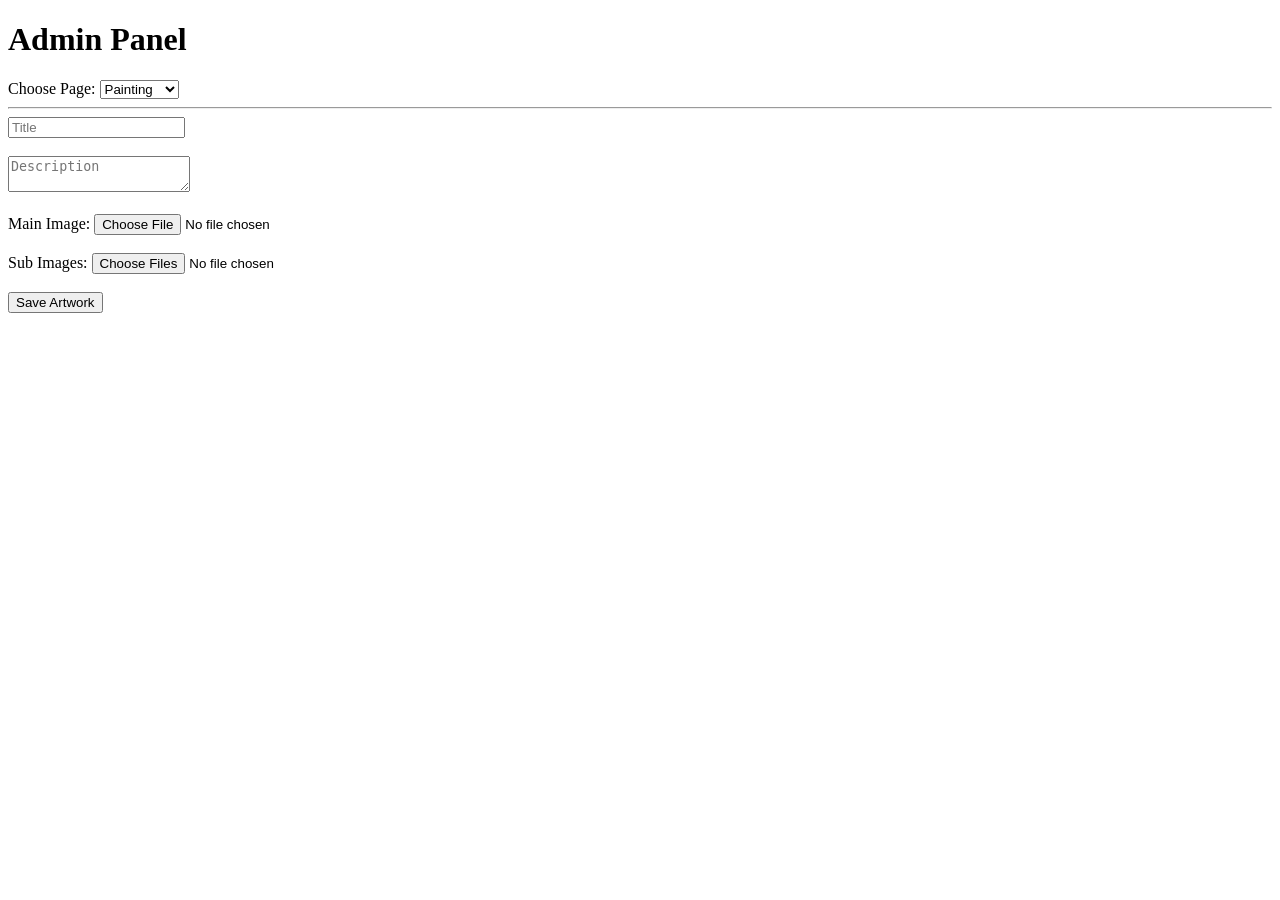
==== admin.html @ 600e0249 "Breaking it down" ====
<!DOCTYPE html>
<html>
<head>
    <title>Admin Panel | Lily Price</title>
</head>

<body>

<h1>Admin Panel</h1>

<label>Choose Page:</label>
<select id="category">
    <option value="painting">Painting</option>
    <option value="drawing">Drawing</option>
    <option value="sculpture">Sculpture</option>
    <option value="carousel">Carousel</option>
</select>

<hr>

<input id="title" placeholder="Title"><br><br>

<textarea id="desc" placeholder="Description"></textarea><br><br>

<label>Main Image:</label>
<input type="file" id="mainImage"><br><br>

<label>Sub Images:</label>
<input type="file" id="subImages" multiple><br><br>

<button onclick="submitEntry()">Save Artwork</button>

<script>

const GITHUB_TOKEN = "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"; 
const REPO = "rylansedlacek/lilypriceart";
const BRANCH = "main";


function toBase64(file) {
    return new Promise((resolve, reject) => {
        const reader = new FileReader();
        reader.onload = () => resolve(reader.result.split(",")[1]);
        reader.onerror = reject;
        reader.readAsDataURL(file);
    });
}

async function getFile(path) {

    const url =
        `https://api.github.com/repos/${REPO}/contents/${path}?ref=${BRANCH}`;

    const res = await fetch(url, {
        method: "GET",
        headers: {
            "Authorization": `Bearer ${GITHUB_TOKEN}`,
            "Accept": "application/vnd.github+json"
        }
    });

    const data = await res.json();

    if (!res.ok) {
        console.error("GitHub error:", data);
        throw new Error(data.message || "GitHub fetch failed");
    }

    return data;
}

async function uploadFile(file, path) {

    const content = await toBase64(file);

    const res = await fetch(
        `https://api.github.com/repos/${REPO}/contents/${path}`,
        {
            method: "PUT",
            headers: {
                "Authorization": `token ${GITHUB_TOKEN}`,
                "Content-Type": "application/json"
            },
            body: JSON.stringify({
                message: "upload image",
                content: content,
                branch: BRANCH
            })
        }
    );

    const data = await res.json();

    if (!res.ok) {
        console.error(data);
        throw new Error("Upload failed: " + path);
    }

    return `https://raw.githubusercontent.com/${REPO}/${BRANCH}/${path}`;
}

async function updateJSON(path, newData) {

    const file = await getFile(path);

    const sha = file.sha;
    const current = JSON.parse(atob(file.content));

    current.push(newData);

    const updatedContent = btoa(
        unescape(encodeURIComponent(JSON.stringify(current, null, 2)))
    );

    const res = await fetch(
        `https://api.github.com/repos/${REPO}/contents/${path}`,
        {
            method: "PUT",
            headers: {
                "Authorization": `token ${GITHUB_TOKEN}`,
                "Content-Type": "application/json"
            },
            body: JSON.stringify({
                message: "update artwork json",
                content: updatedContent,
                sha: sha,
                branch: BRANCH
            })
        }
    );

    const data = await res.json();

    if (!res.ok) {
        console.error(data);
        throw new Error("JSON update failed");
    }
}

async function submitEntry() {

    const category = document.getElementById("category").value;
    const title = document.getElementById("title").value;
    const desc = document.getElementById("desc").value;

    const mainFile = document.getElementById("mainImage").files[0];
    const subFiles = document.getElementById("subImages").files;

    if (!mainFile) {
        alert("Main image required");
        return;
    }

    // upload main
    const mainPath = `images/${category}/${Date.now()}_${mainFile.name}`;
    const mainUrl = await uploadFile(mainFile, mainPath);

    // upload subs
    let subs = [];

    for (let file of subFiles) {
        const path = `images/${category}/${Date.now()}_${file.name}`;
        const url = await uploadFile(file, path);
        subs.push(url);
    }

    // update json
    const entry = {
        title,
        desc,
        main: mainUrl,
        subs
    };

    await updateJSON(`data/${category}.json`, entry);

    alert("Upload successful!");
}

</script>

</body>
</html>
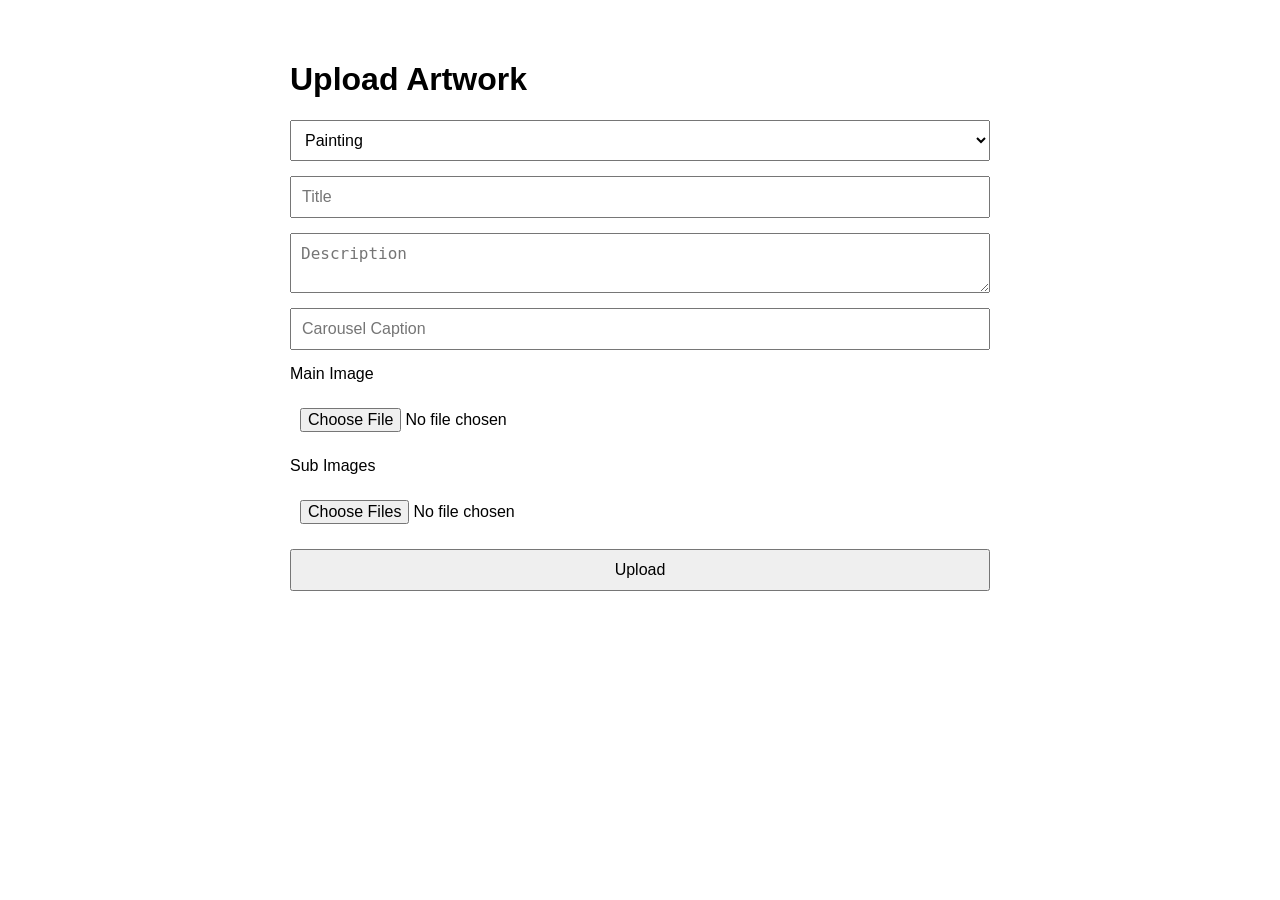
==== commit 0a3d7c75: "Working on shelling out admin very close" ====
--- a/admin.html
+++ b/admin.html
@@ -1,181 +1,173 @@
 <!DOCTYPE html>
-<html>
+<html lang="en">
 <head>
-    <title>Admin Panel | Lily Price</title>
+    <meta charset="UTF-8">
+    <meta name="viewport"
+          content="width=device-width, initial-scale=1.0">
+
+    <title>Uploads</title>
+
+    <style>
+
+        body {
+            font-family: Arial;
+            max-width: 700px;
+            margin: auto;
+            padding: 40px;
+        }
+
+        form {
+            display: flex;
+            flex-direction: column;
+            gap: 15px;
+        }
+
+        input,
+        textarea,
+        select,
+        button {
+            padding: 10px;
+            font-size: 16px;
+        }
+
+    </style>
 </head>
-
 <body>
 
-<h1>Admin Panel</h1>
+<h1>Upload Artwork</h1>
 
-<label>Choose Page:</label>
-<select id="category">
-    <option value="painting">Painting</option>
-    <option value="drawing">Drawing</option>
-    <option value="sculpture">Sculpture</option>
-    <option value="carousel">Carousel</option>
-</select>
+<form id="upload-form">
 
-<hr>
+    <select id="category">
+        <option value="painting">Painting</option>
+        <option value="drawing">Drawing</option>
+        <option value="sculpture">Sculpture</option>
+        <option value="carousel">Carousel</option>
+    </select>
 
-<input id="title" placeholder="Title"><br><br>
+    <input
+        type="text"
+        id="title"
+        placeholder="Title"
+    >
 
-<textarea id="desc" placeholder="Description"></textarea><br><br>
+    <textarea
+        id="desc"
+        placeholder="Description"
+    ></textarea>
 
-<label>Main Image:</label>
-<input type="file" id="mainImage"><br><br>
+    <input
+        type="text"
+        id="caption"
+        placeholder="Carousel Caption"
+    >
 
-<label>Sub Images:</label>
-<input type="file" id="subImages" multiple><br><br>
+    <label>Main Image</label>
 
-<button onclick="submitEntry()">Save Artwork</button>
+    <input
+        type="file"
+        id="main"
+        required
+    >
+
+    <label>Sub Images</label>
+
+    <input
+        type="file"
+        id="subs"
+        multiple
+    >
+
+    <button type="submit">
+        Upload
+    </button>
+
+</form>
 
 <script>
 
-const GITHUB_TOKEN = "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"; 
-const REPO = "rylansedlacek/lilypriceart";
-const BRANCH = "main";
-
-
-function toBase64(file) {
-    return new Promise((resolve, reject) => {
-        const reader = new FileReader();
-        reader.onload = () => resolve(reader.result.split(",")[1]);
-        reader.onerror = reject;
-        reader.readAsDataURL(file);
-    });
-}
-
-async function getFile(path) {
-
-    const url =
-        `https://api.github.com/repos/${REPO}/contents/${path}?ref=${BRANCH}`;
-
-    const res = await fetch(url, {
-        method: "GET",
-        headers: {
-            "Authorization": `Bearer ${GITHUB_TOKEN}`,
-            "Accept": "application/vnd.github+json"
-        }
-    });
-
-    const data = await res.json();
-
-    if (!res.ok) {
-        console.error("GitHub error:", data);
-        throw new Error(data.message || "GitHub fetch failed");
-    }
-
-    return data;
-}
-
-async function uploadFile(file, path) {
-
-    const content = await toBase64(file);
-
-    const res = await fetch(
-        `https://api.github.com/repos/${REPO}/contents/${path}`,
-        {
-            method: "PUT",
-            headers: {
-                "Authorization": `token ${GITHUB_TOKEN}`,
-                "Content-Type": "application/json"
-            },
-            body: JSON.stringify({
-                message: "upload image",
-                content: content,
-                branch: BRANCH
-            })
-        }
+const form =
+    document.getElementById(
+        "upload-form"
     );
 
-    const data = await res.json();
+form.addEventListener(
+    "submit",
 
-    if (!res.ok) {
-        console.error(data);
-        throw new Error("Upload failed: " + path);
+    async (e) => {
+
+        e.preventDefault();
+      const formData =
+            new FormData();
+
+        formData.append(
+            "category",
+            document.getElementById(
+                "category"
+            ).value
+        );
+
+        formData.append(
+            "title",
+            document.getElementById(
+                "title"
+            ).value
+        );
+
+        formData.append(
+            "desc",
+            document.getElementById(
+                "desc"
+            ).value
+        );
+
+        formData.append(
+            "caption",
+            document.getElementById(
+                "caption"
+            ).value
+        );
+
+        formData.append(
+            "main",
+            document.getElementById(
+                "main"
+            ).files[0]
+        );
+
+        const subFiles =
+            document.getElementById(
+                "subs"
+            ).files;
+
+        for (const file of subFiles) {
+            formData.append(
+                "subs",
+                file
+            );
+        }
+
+        const response =
+            await fetch(
+                "https://api.lilypriceart.com/api/admin/upload",
+                {
+                    method: "POST",
+                    body: formData
+                }
+            );
+
+        const data =
+            await response.json();
+
+        if (data.success) {
+            alert("Upload successful");
+            form.reset();
+        }
+        else {
+            alert("Upload failed");
+        }
     }
-
-    return `https://raw.githubusercontent.com/${REPO}/${BRANCH}/${path}`;
-}
-
-async function updateJSON(path, newData) {
-
-    const file = await getFile(path);
-
-    const sha = file.sha;
-    const current = JSON.parse(atob(file.content));
-
-    current.push(newData);
-
-    const updatedContent = btoa(
-        unescape(encodeURIComponent(JSON.stringify(current, null, 2)))
-    );
-
-    const res = await fetch(
-        `https://api.github.com/repos/${REPO}/contents/${path}`,
-        {
-            method: "PUT",
-            headers: {
-                "Authorization": `token ${GITHUB_TOKEN}`,
-                "Content-Type": "application/json"
-            },
-            body: JSON.stringify({
-                message: "update artwork json",
-                content: updatedContent,
-                sha: sha,
-                branch: BRANCH
-            })
-        }
-    );
-
-    const data = await res.json();
-
-    if (!res.ok) {
-        console.error(data);
-        throw new Error("JSON update failed");
-    }
-}
-
-async function submitEntry() {
-
-    const category = document.getElementById("category").value;
-    const title = document.getElementById("title").value;
-    const desc = document.getElementById("desc").value;
-
-    const mainFile = document.getElementById("mainImage").files[0];
-    const subFiles = document.getElementById("subImages").files;
-
-    if (!mainFile) {
-        alert("Main image required");
-        return;
-    }
-
-    // upload main
-    const mainPath = `images/${category}/${Date.now()}_${mainFile.name}`;
-    const mainUrl = await uploadFile(mainFile, mainPath);
-
-    // upload subs
-    let subs = [];
-
-    for (let file of subFiles) {
-        const path = `images/${category}/${Date.now()}_${file.name}`;
-        const url = await uploadFile(file, path);
-        subs.push(url);
-    }
-
-    // update json
-    const entry = {
-        title,
-        desc,
-        main: mainUrl,
-        subs
-    };
-
-    await updateJSON(`data/${category}.json`, entry);
-
-    alert("Upload successful!");
-}
+);
 
 </script>
 
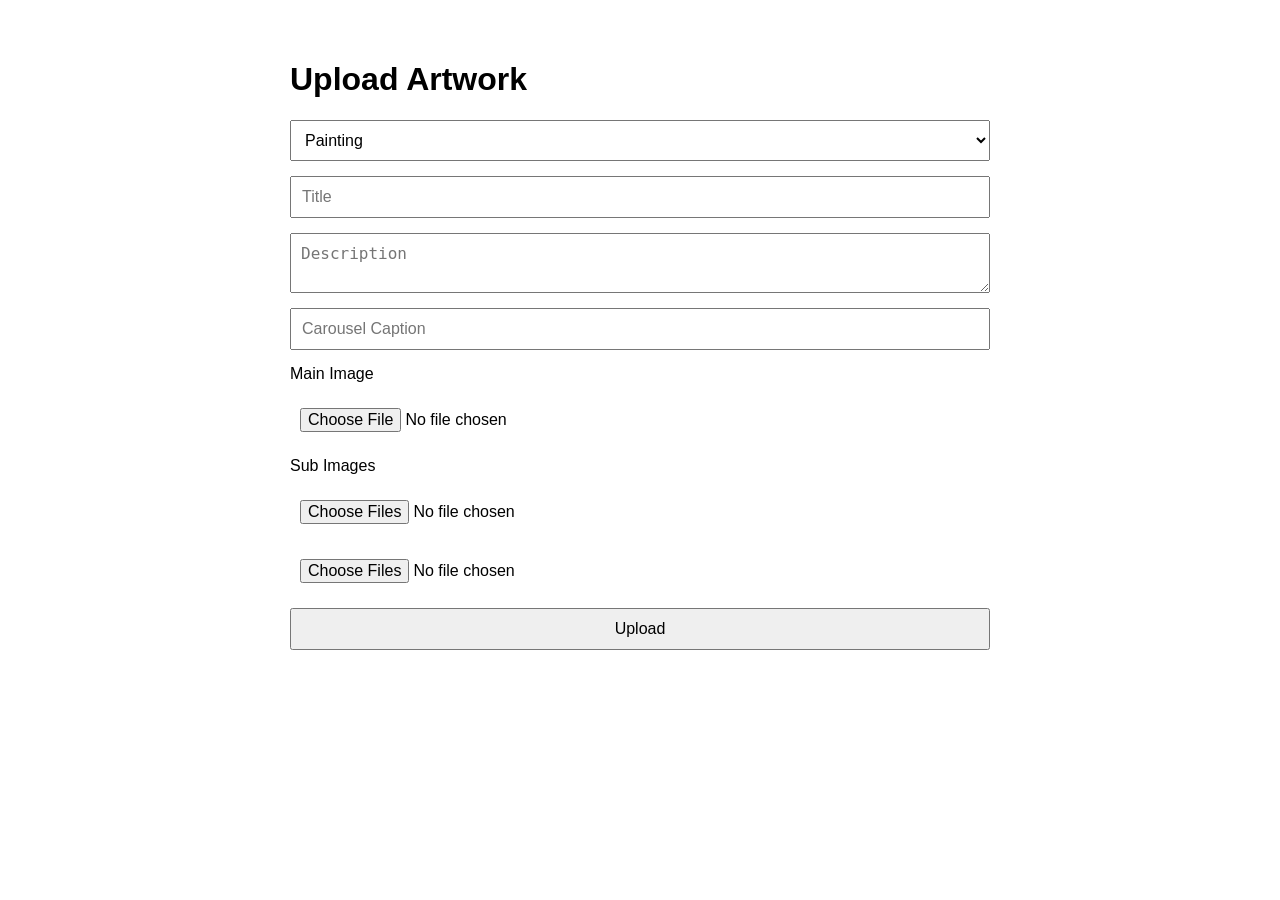
==== commit b0486010: "Finish admin??" ====
--- a/admin.html
+++ b/admin.html
@@ -73,6 +73,12 @@
     <label>Sub Images</label>
 
     <input
+        type="file"
+        id="subs"
+        multiple
+    >
+
+     <input
         type="file"
         id="subs"
         multiple
